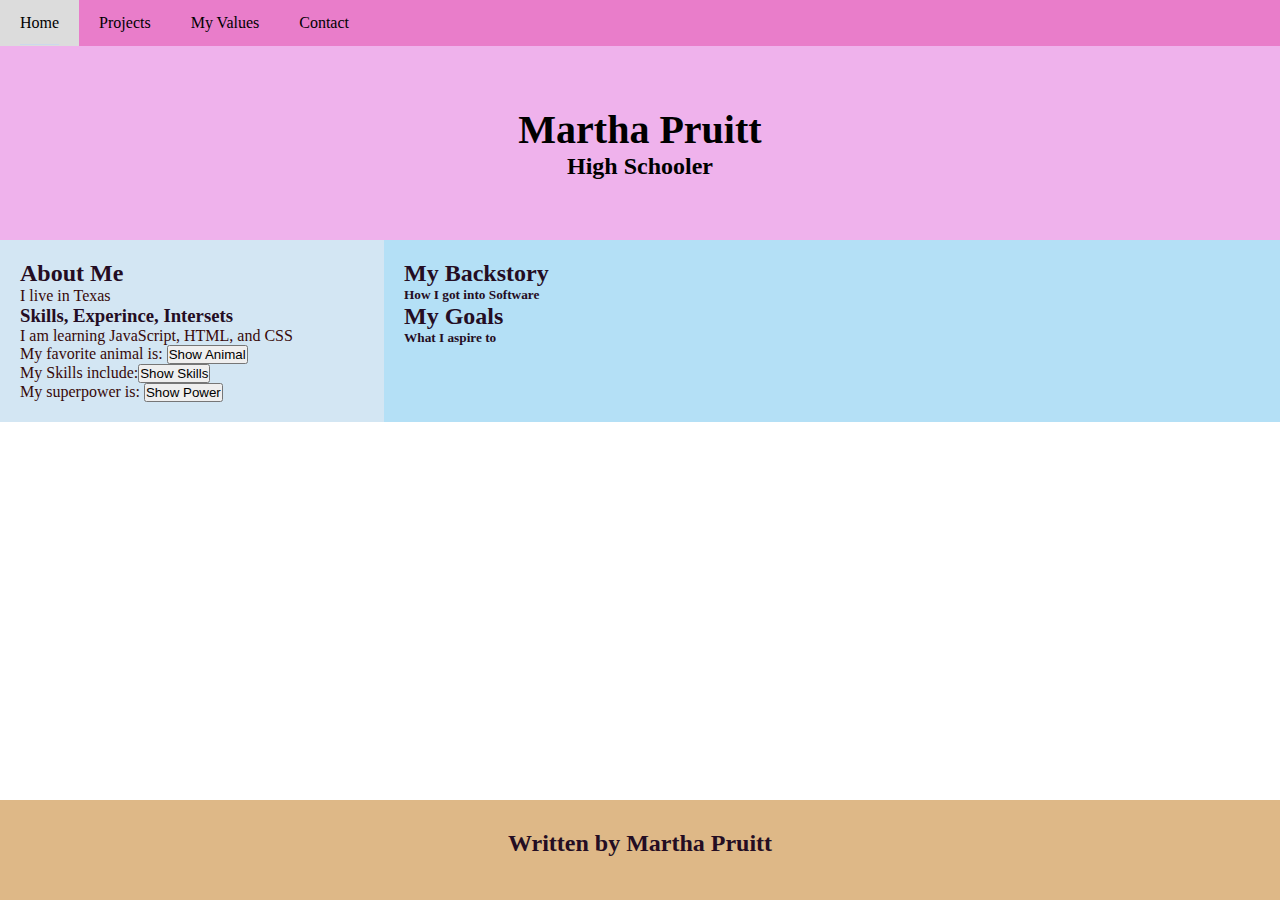
==== index.html @ 57b0692a "rename" ====
<!DOCTYPE HTML>
<html lang="eng"></html>
<head>
    <meta charset="UTF 8">
    <meta name="viewport" content="width-device-width, inital scale=0">
    <link rel="stylesheet" type="text/css"
    href="style.css">
    <title>Document</title>
</head>
<body>
  
    <div class="navbar">
        <a href="./index.html.html">Home</a>
        <a href="./projects.html">Projects</a>
        <a href="values.html">My Values</a>
        <a href="./contact.html">Contact</a>
    </div>
    <div class="header">
        <h1>Martha Pruitt</h1>
        <h2>High Schooler</h2>

    </div>

<div class="row">
    <div class="side">
        <h2> About Me</h2>
        <p> I live in Texas</p>
        <h3> Skills, Experince, Intersets </h3>
        <P> I am learning JavaScript, HTML, and CSS</P>
        <div>
<p>My favorite animal is: <button id="show-animal"> Show Animal</button></p>
<div id="animal-div" class="hidden">
    <img src="img/wolf.png" width="500">
</div>
</div>

<div>
<P> My Skills include:<button id="show-skills">Show Skills</button></P>
    <div id="skills-div" class="hidden" style="color:darkslategray;">
        <li> Communication</li>
        <li> Problem Solving</li>
        <li> Team Work</li>
    </div>
</div>
<p> My superpower is: <button id="show-power" >Show Power</button> </p>
<div id="power-div" class="hidden" style="color: antiquewhite;">doing this!</div>
</div>
<div class="main">
<h2> My Backstory </h2>
<h5> How I got into Software</h5>
<h2>My Goals</h2>
<h5>What I aspire to</h5>
</div>
</div>

</div>

<script type="text/JavaScript" src="script.js"></script>

    <div class="footer">
    <h2>Written by Martha Pruitt</h2>
    </div>

</body>

</html>
---- style.css ----
@media screen and (max-width: 700px) {
    .row{
       flex-direction: column;
    }
    img{
        max-height: 100%;
        max-width: 100%;
    }
}
@media screen and (max-width: 400px) {
    .navbar a{
        float:none;
        width:100%;
    }
}

* {
    box-sizing: border-box;
    margin: 0;
    padding: 0;
  }
  
  body {
    font-family: 'Times New Roman', Times, serif;
    margin: 0;
    color:#240d23
  }
  



.header {
    padding: 60px;
    text-align: center;
    background: #efb2ec;
    color:black;
  }
  
  
  .header h1 {
    font-size: 40px;
  }
  

  .navbar {
    overflow: hidden;
    background-color:rgb(233, 125, 202);
  }
  

  .navbar a {
    float: left;
    display: block;
    color: black;
    text-align: center;
    padding: 14px 20px;
    text-decoration: none;
  }
  
  

  .navbar a:hover {
    background-color:gainsboro;
    color: black;
  }

  p {
    color: rgb(55, 9, 9);
  }
  

  
 

  a {
    color: black;
    text-decoration: none;
    text-decoration-color: white;
  }
  
  a:hover {
    color: whitesmoke;
    text-decoration: underline;
    text-underline-offset: 1rem;
    text-decoration-color: rgb(203, 217, 236);
  }



 


section {
    padding-top: 4vh;
    height: 96vh;
    margin: 0 10rem;
    box-sizing: border-box;
    min-height: fit-content;
  }
  
  .section-container {
    display: flex;
    /* width: 400px; */
    /* height: 1000px; */
  }
  
  .row {  
    display: -ms-flexbox; 
    display: flex;
    -ms-flex-wrap: wrap;
    flex-wrap: wrap;
  }

  
  .side {
    -ms-flex: 30%; 
    flex: 30%;
    background-color: #d3e6f3;
    padding: 20px;
  }
/* toggle */
  .hidden {
    display: none;
}

  /* Main column */
  .main {   
    -ms-flex: 70%; 
    flex: 70%;
    background-color: rgb(180, 224, 246);
    padding: 20px;
  }

  
  .img {
    background-color: #de15da;
    width: 100%;
    padding: 20px;
  }


  
  #profile {
    display: flex;
    justify-content: center;
    gap: 5rem;
    height: 80vh;
  }
  
  .section__pic-container {
    display: flex;
    height: 400px;
    width: 400px;
    margin: auto 0;
  }
  
  .section__text {
    align-self: center;
    text-align: center;
  }
  
  .section__text p {
    font-weight: 600;
  }
  
  .section__text__p1 {
    text-align: center;
  }
  
  .section__text__p2 {
    font-size: 1.75rem;
    margin-bottom: 1rem;
  }
  
  .title {
    font-size: 3rem;
    text-align: center;
  }
  
  #socials-container {
    display: flex;
    justify-content: center;
    margin-top: 1rem;
    gap: 1rem;
  }
  
  
  
  .icon {
    cursor: pointer;
    height: 2rem;
  }
  
 
  
 
  
  .section-container {
    gap: 4rem;
    height: 80%;
  }
  
  .section__pic-container {
    height: 400px;
    width: 400px;
    margin: auto 0;
  }
  
 
  

  
  #contact {
    display: flex;
    justify-content: center;
    flex-direction: column;
    height: 70vh;
  }
  
  .contact-info-upper-container {
    display: flex;
    justify-content: center;
    border-radius: 2rem;
    border: rgb(53, 53, 53) 0.1rem solid;
    border-color: rgb(232, 152, 152);
    background: (250, 250, 250);
    margin: 2rem auto;
    padding: 0.5rem;
  }
  
  .contact-info-container {
    display: flex;
    align-items: center;
    justify-content: center;
    gap: 0.5rem;
    margin: 1rem;
  }
  
  .contact-info-container p {
    font-size: larger;
  }
  
  .contact-icon {
    cursor: default;
    align-items: center;
  }
  
  .email-icon {
    height: 2.5rem;
  }







  




  @media screen and (max-width: 400px) {
    .navbar a {
      float: none;
      width: 100%;
    }
  }
  .footer {
    position:fixed;
   bottom:0px;
   height:100px;
   width:100%;
    background: burlywood;
    text-align: center;
  padding:30px
  }
/*padding: 100px;
    text-align: center;
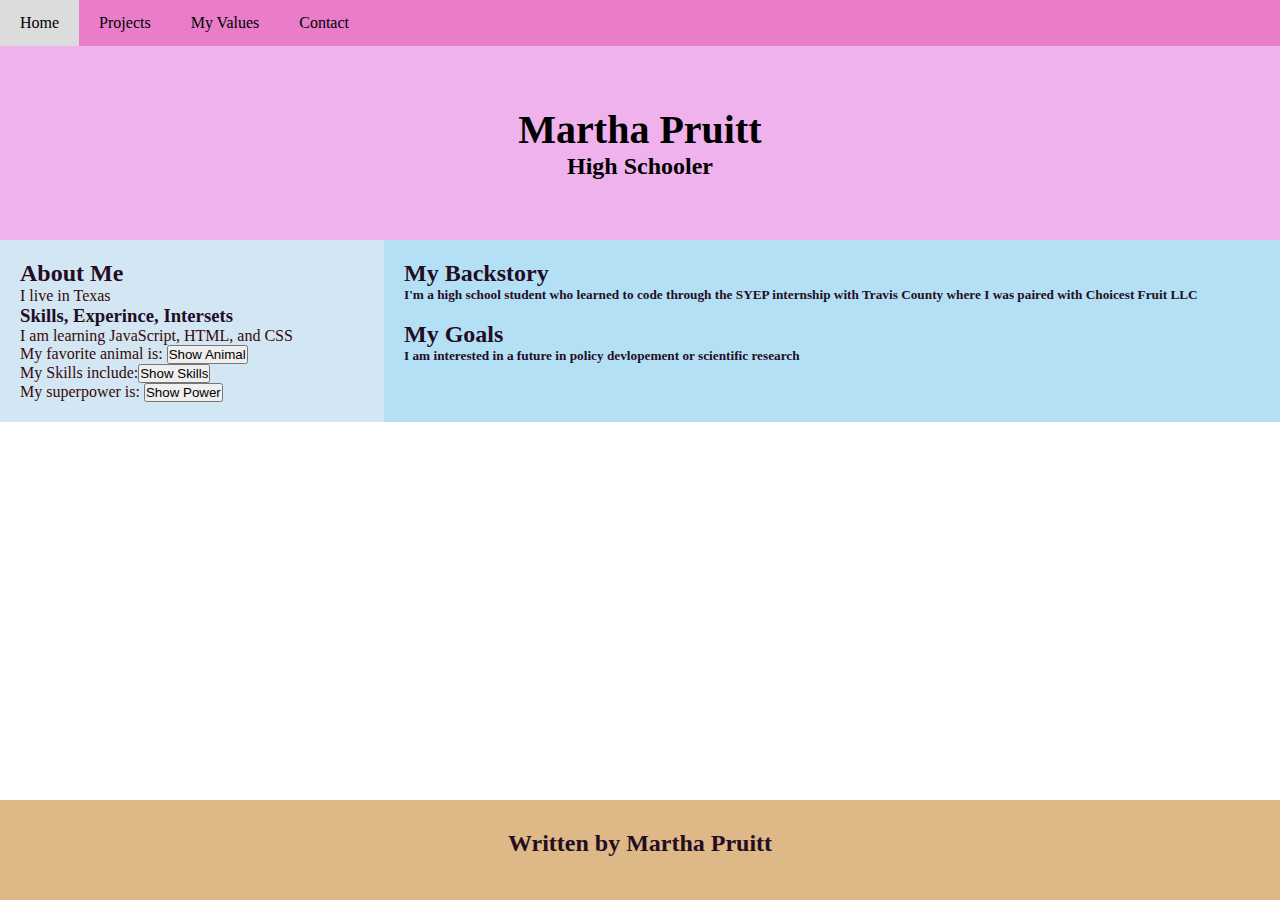
==== commit 130d56da: "backstory" ====
--- a/index.html
+++ b/index.html
@@ -6,12 +6,12 @@
     <meta name="viewport" content="width-device-width, inital scale=0">
     <link rel="stylesheet" type="text/css"
     href="style.css">
-    <title>Document</title>
+    <title>Martha Pruitt</title>
 </head>
 <body>
   
     <div class="navbar">
-        <a href="./index.html.html">Home</a>
+        <a href="./index.html">Home</a>
         <a href="./projects.html">Projects</a>
         <a href="values.html">My Values</a>
         <a href="./contact.html">Contact</a>
@@ -48,9 +48,10 @@
 </div>
 <div class="main">
 <h2> My Backstory </h2>
-<h5> How I got into Software</h5>
-<h2>My Goals</h2>
-<h5>What I aspire to</h5>
+<h5> I'm a high school student who learned to code through the SYEP internship with Travis County where I was paired with Choicest Fruit LLC</h5>
+</br>
+<h2> My Goals</h2>
+<h5> I am interested in a future in policy devlopement or scientific research</h5>
 </div>
 </div>
 
